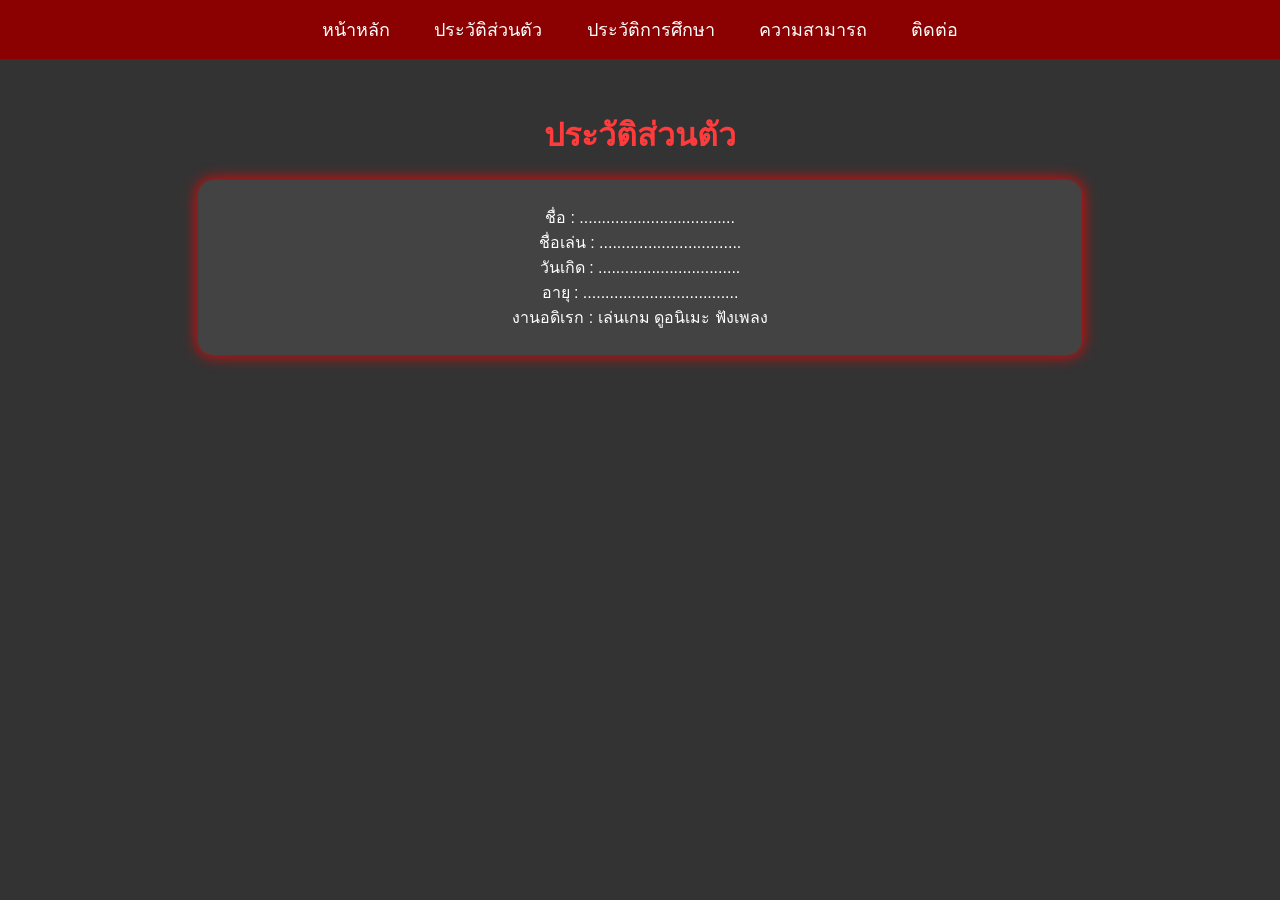
==== about.html @ 568456ac "Create about.html" ====
<!DOCTYPE html>
<html lang="th">
<head>
<meta charset="UTF-8">
<title>ประวัติส่วนตัว</title>
<link rel="stylesheet" href="css/style.css">
</head>

<body>

<nav>
<a href="index.html">หน้าหลัก</a>
<a href="about.html">ประวัติส่วนตัว</a>
<a href="education.html">ประวัติการศึกษา</a>
<a href="skills.html">ความสามารถ</a>
<a href="contact.html">ติดต่อ</a>
</nav>

<div class="container">

<h1>ประวัติส่วนตัว</h1>

<div class="card">

<p>ชื่อ : ...................................</p>

<p>ชื่อเล่น : ................................</p>

<p>วันเกิด : ................................</p>

<p>อายุ : ...................................</p>

<p>งานอดิเรก : เล่นเกม ดูอนิเมะ ฟังเพลง</p>

</div>

</div>

</body>
</html>
---- css/style.css ----
*{
    margin:0;
    padding:0;
    box-sizing:border-box;
    font-family:Segoe UI,sans-serif;
}

body{
    background:linear-gradient(rgba(0,0,0,.8),rgba(0,0,0,.8)),
    url("../images/bg.jpg");
    background-size:cover;
    background-position:center;
    color:white;
}

nav{
    background:#8b0000;
    padding:15px;
    text-align:center;
}

nav a{
    color:white;
    text-decoration:none;
    margin:20px;
    font-size:18px;
    transition:.3s;
}

nav a:hover{
    color:#ff4040;
}

.container{
    width:80%;
    margin:auto;
    padding:50px;
    text-align:center;
}

img{
    width:220px;
    border-radius:50%;
    border:5px solid red;
    margin:20px;
}

h1{
    color:#ff3b3b;
    margin-bottom:20px;
}

.card{
    background:rgba(255,255,255,.08);
    padding:25px;
    margin:20px;
    border-radius:15px;
    box-shadow:0 0 15px red;
}

ul{
    list-style:none;
}

li{
    padding:10px;
    font-size:20px;
}

footer{
    margin-top:50px;
    text-align:center;
    padding:20px;
    background:#111;
}
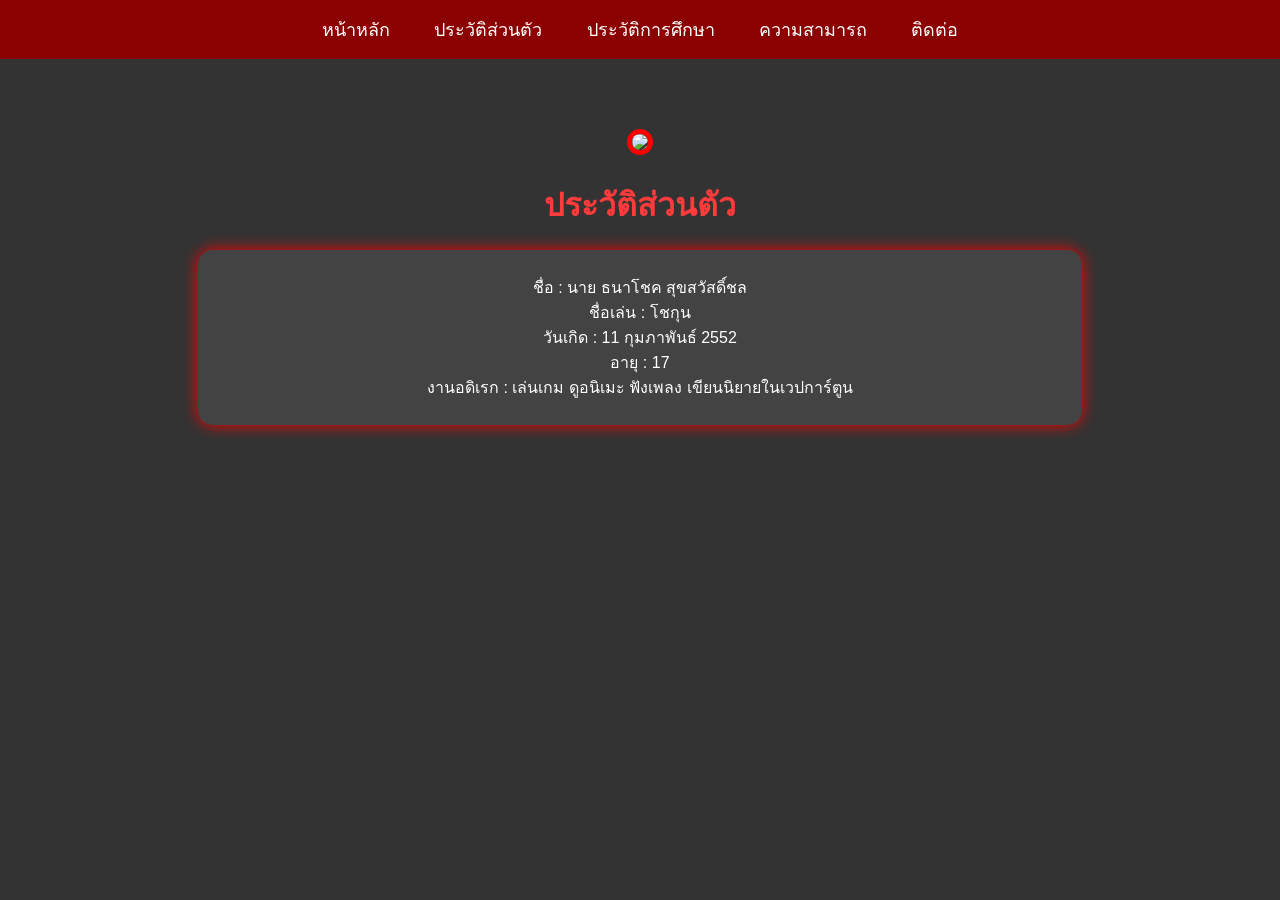
==== commit 419a96f0: "Update about.html" ====
--- a/about.html
+++ b/about.html
@@ -18,19 +18,21 @@
 
 <div class="container">
 
+<img src="images/images/Messenger_creation_A740812A-D1CE-43BB-B0C2-024D97768DCE.jpeg">
+
 <h1>ประวัติส่วนตัว</h1>
 
 <div class="card">
 
-<p>ชื่อ : ...................................</p>
+<p>ชื่อ : นาย ธนาโชค สุขสวัสดิ์ชล</p>
 
-<p>ชื่อเล่น : ................................</p>
+<p>ชื่อเล่น : โชกุน</p>
 
-<p>วันเกิด : ................................</p>
+<p>วันเกิด : 11 กุมภาพันธ์ 2552</p>
 
-<p>อายุ : ...................................</p>
+<p>อายุ : 17</p>
 
-<p>งานอดิเรก : เล่นเกม ดูอนิเมะ ฟังเพลง</p>
+<p>งานอดิเรก : เล่นเกม ดูอนิเมะ ฟังเพลง เขียนนิยายในเวปการ์ตูน</p>
 
 </div>
 
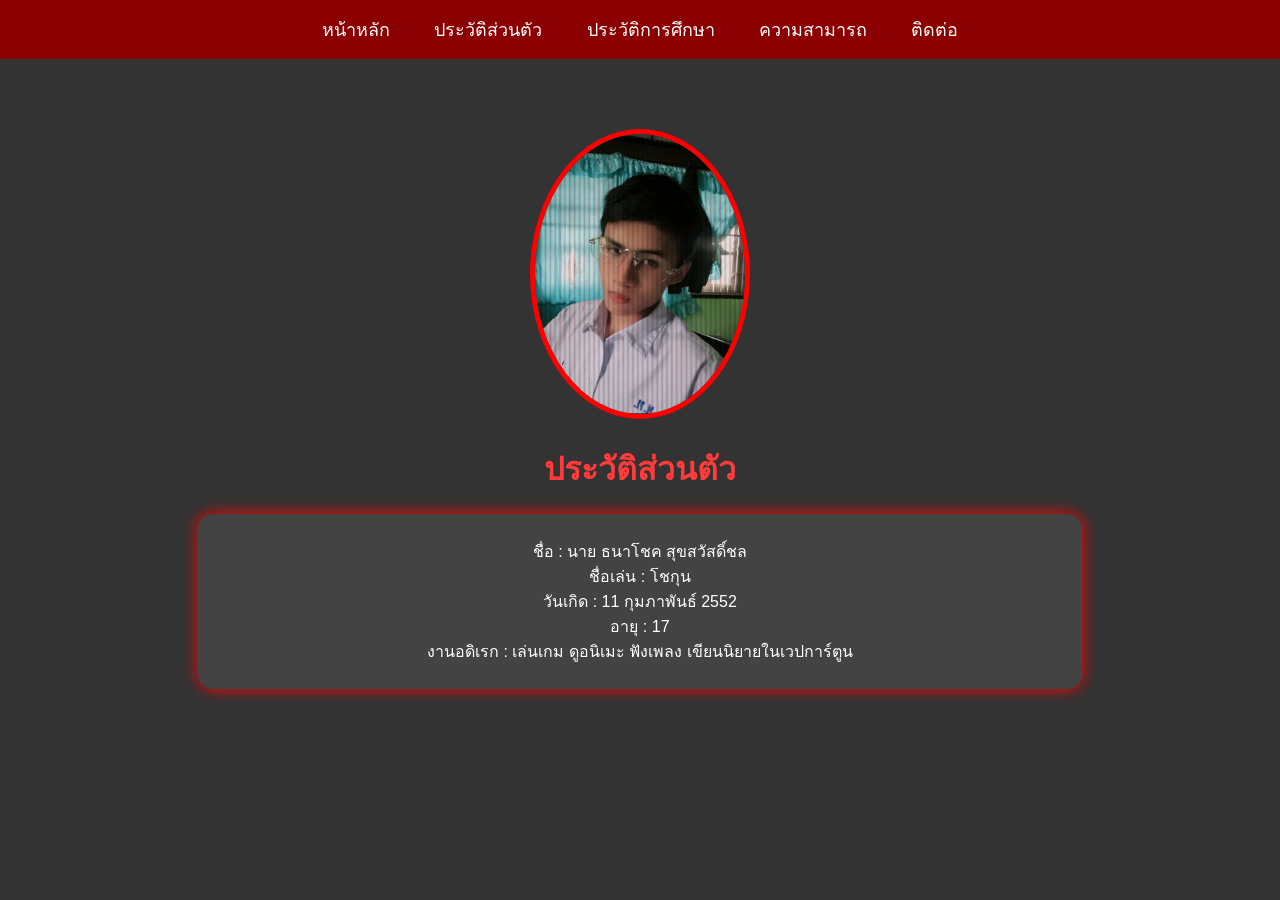
==== commit 60538de2: "Update about.html" ====
--- a/about.html
+++ b/about.html
@@ -18,7 +18,7 @@
 
 <div class="container">
 
-<img src="images/images/Messenger_creation_A740812A-D1CE-43BB-B0C2-024D97768DCE.jpeg">
+<img src="images/Messenger_creation_A740812A-D1CE-43BB-B0C2-024D97768DCE.jpeg">
 
 <h1>ประวัติส่วนตัว</h1>
 
